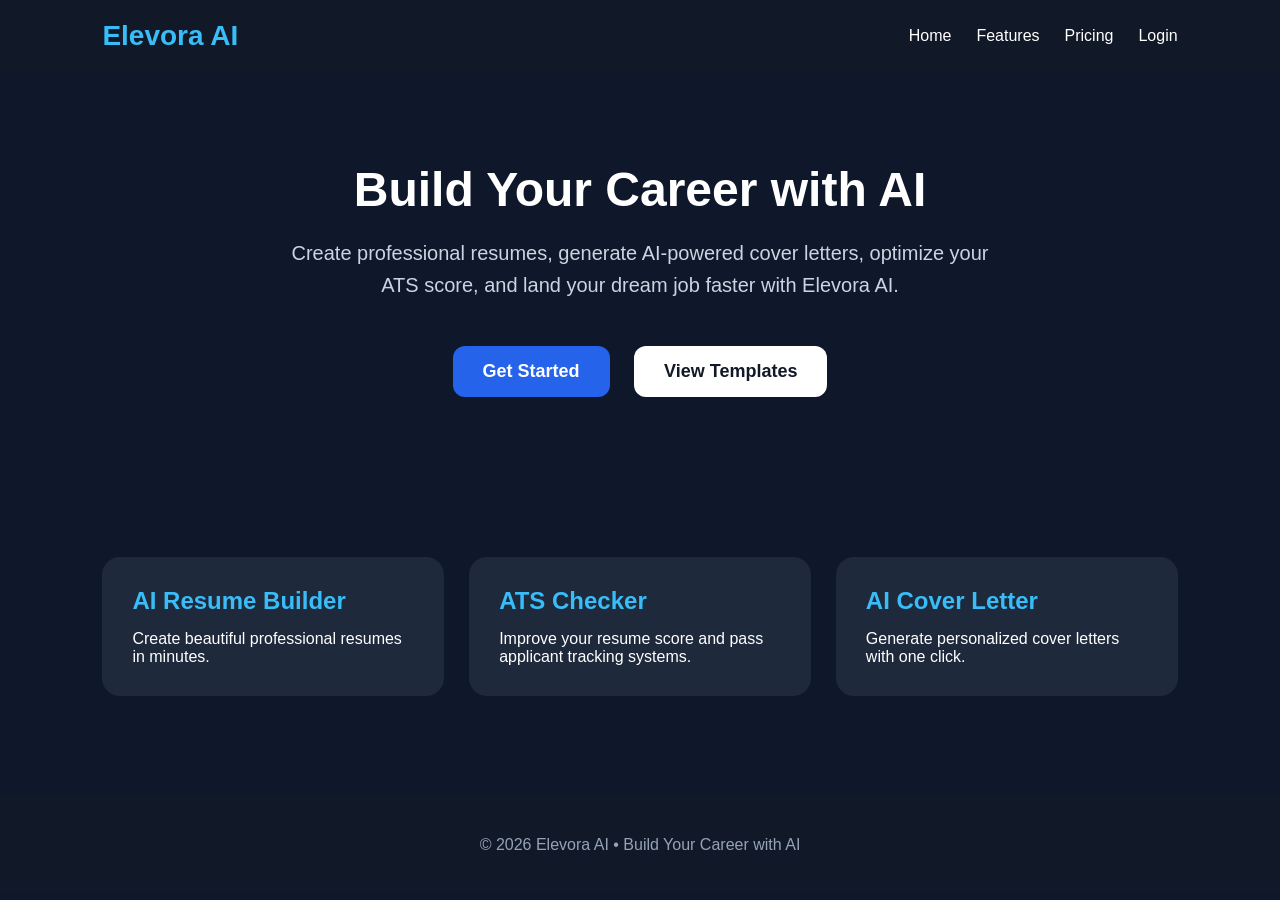
==== index.html @ 80034b92 "Update index.html" ====
<!DOCTYPE html>
<html lang="en">
<head>
<meta charset="UTF-8">
<meta name="viewport" content="width=device-width, initial-scale=1.0">
<title>Elevora AI - Build Your Career with AI</title>

<style>
*{
margin:0;
padding:0;
box-sizing:border-box;
font-family:Arial,sans-serif;
}

body{
background:#0f172a;
color:white;
}

nav{
display:flex;
justify-content:space-between;
align-items:center;
padding:20px 8%;
background:#111827;
position:sticky;
top:0;
}

.logo{
font-size:28px;
font-weight:bold;
color:#38bdf8;
}

nav ul{
display:flex;
list-style:none;
gap:25px;
}

nav a{
color:white;
text-decoration:none;
}

.hero{
text-align:center;
padding:90px 20px;
}

.hero h1{
font-size:48px;
margin-bottom:20px;
}

.hero p{
max-width:700px;
margin:auto;
font-size:20px;
color:#cbd5e1;
line-height:1.6;
}

.buttons{
margin-top:35px;
}

.btn{
padding:15px 30px;
margin:10px;
border:none;
border-radius:12px;
cursor:pointer;
font-size:18px;
font-weight:bold;
}

.primary{
background:#2563eb;
color:white;
}

.secondary{
background:white;
color:#111827;
}

.features{
display:grid;
grid-template-columns:repeat(auto-fit,minmax(250px,1fr));
gap:25px;
padding:60px 8%;
}

.card{
background:#1e293b;
padding:30px;
border-radius:18px;
}

.card h2{
margin-bottom:15px;
color:#38bdf8;
}

footer{
text-align:center;
padding:40px;
background:#111827;
margin-top:40px;
color:#94a3b8;
}
</style>

</head>

<body>

<nav>
<div class="logo">Elevora AI</div>

<ul>
<li><a href="#">Home</a></li>
<li><a href="#">Features</a></li>
<li><a href="#">Pricing</a></li>
<li><a href="#">Login</a></li>
</ul>
</nav>

<section class="hero">

<h1>Build Your Career with AI</h1>

<p>
Create professional resumes, generate AI-powered cover letters,
optimize your ATS score, and land your dream job faster with Elevora AI.
</p>

<div class="buttons">
<button class="btn primary">Get Started</button>
<button class="btn secondary">View Templates</button>
</div>

</section>

<section class="features">

<div class="card">
<h2>AI Resume Builder</h2>
<p>Create beautiful professional resumes in minutes.</p>
</div>

<div class="card">
<h2>ATS Checker</h2>
<p>Improve your resume score and pass applicant tracking systems.</p>
</div>

<div class="card">
<h2>AI Cover Letter</h2>
<p>Generate personalized cover letters with one click.</p>
</div>

</section>

<footer>

© 2026 Elevora AI • Build Your Career with AI

</footer>

</body>
</html>
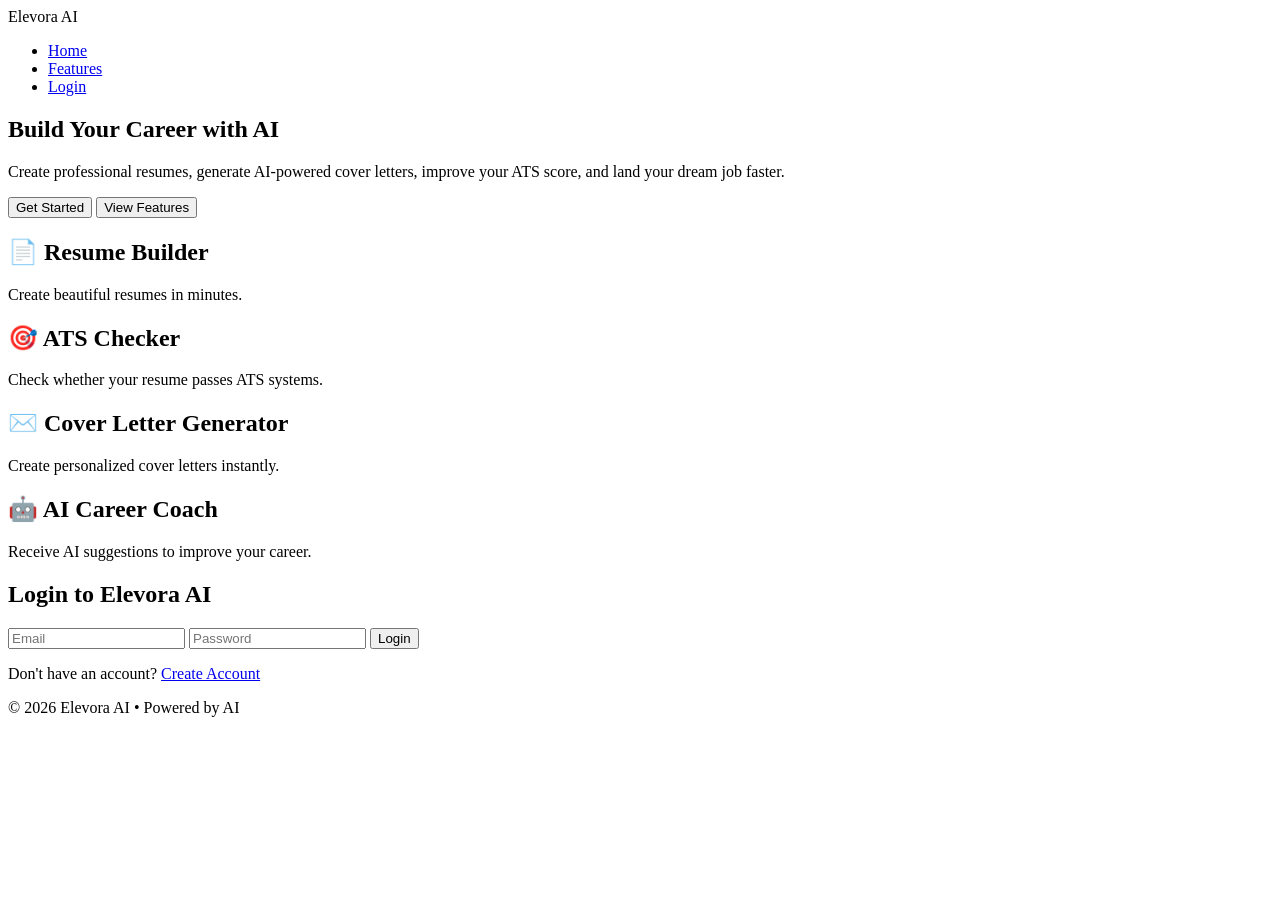
==== commit a9ad194b: "Update index.html" ====
--- a/index.html
+++ b/index.html
@@ -5,115 +5,7 @@
 <meta name="viewport" content="width=device-width, initial-scale=1.0">
 <title>Elevora AI - Build Your Career with AI</title>
 
-<style>
-*{
-margin:0;
-padding:0;
-box-sizing:border-box;
-font-family:Arial,sans-serif;
-}
-
-body{
-background:#0f172a;
-color:white;
-}
-
-nav{
-display:flex;
-justify-content:space-between;
-align-items:center;
-padding:20px 8%;
-background:#111827;
-position:sticky;
-top:0;
-}
-
-.logo{
-font-size:28px;
-font-weight:bold;
-color:#38bdf8;
-}
-
-nav ul{
-display:flex;
-list-style:none;
-gap:25px;
-}
-
-nav a{
-color:white;
-text-decoration:none;
-}
-
-.hero{
-text-align:center;
-padding:90px 20px;
-}
-
-.hero h1{
-font-size:48px;
-margin-bottom:20px;
-}
-
-.hero p{
-max-width:700px;
-margin:auto;
-font-size:20px;
-color:#cbd5e1;
-line-height:1.6;
-}
-
-.buttons{
-margin-top:35px;
-}
-
-.btn{
-padding:15px 30px;
-margin:10px;
-border:none;
-border-radius:12px;
-cursor:pointer;
-font-size:18px;
-font-weight:bold;
-}
-
-.primary{
-background:#2563eb;
-color:white;
-}
-
-.secondary{
-background:white;
-color:#111827;
-}
-
-.features{
-display:grid;
-grid-template-columns:repeat(auto-fit,minmax(250px,1fr));
-gap:25px;
-padding:60px 8%;
-}
-
-.card{
-background:#1e293b;
-padding:30px;
-border-radius:18px;
-}
-
-.card h2{
-margin-bottom:15px;
-color:#38bdf8;
-}
-
-footer{
-text-align:center;
-padding:40px;
-background:#111827;
-margin-top:40px;
-color:#94a3b8;
-}
-</style>
-
+<link rel="stylesheet" href="style.css">
 </head>
 
 <body>
@@ -123,9 +15,8 @@
 
 <ul>
 <li><a href="#">Home</a></li>
-<li><a href="#">Features</a></li>
-<li><a href="#">Pricing</a></li>
-<li><a href="#">Login</a></li>
+<li><a href="#features">Features</a></li>
+<li><a href="#login">Login</a></li>
 </ul>
 </nav>
 
@@ -135,40 +26,64 @@
 
 <p>
 Create professional resumes, generate AI-powered cover letters,
-optimize your ATS score, and land your dream job faster with Elevora AI.
+improve your ATS score, and land your dream job faster.
 </p>
 
 <div class="buttons">
-<button class="btn primary">Get Started</button>
-<button class="btn secondary">View Templates</button>
+<button class="primary" onclick="showLogin()">Get Started</button>
+<button class="secondary">View Features</button>
 </div>
 
 </section>
 
-<section class="features">
+<section id="features" class="features">
 
 <div class="card">
-<h2>AI Resume Builder</h2>
-<p>Create beautiful professional resumes in minutes.</p>
+<h2>📄 Resume Builder</h2>
+<p>Create beautiful resumes in minutes.</p>
 </div>
 
 <div class="card">
-<h2>ATS Checker</h2>
-<p>Improve your resume score and pass applicant tracking systems.</p>
+<h2>🎯 ATS Checker</h2>
+<p>Check whether your resume passes ATS systems.</p>
 </div>
 
 <div class="card">
-<h2>AI Cover Letter</h2>
-<p>Generate personalized cover letters with one click.</p>
+<h2>✉️ Cover Letter Generator</h2>
+<p>Create personalized cover letters instantly.</p>
 </div>
+
+<div class="card">
+<h2>🤖 AI Career Coach</h2>
+<p>Receive AI suggestions to improve your career.</p>
+</div>
+
+</section>
+
+<section id="login" class="login-box">
+
+<h2>Login to Elevora AI</h2>
+
+<input type="email" placeholder="Email">
+
+<input type="password" placeholder="Password">
+
+<button class="primary">Login</button>
+
+<p>
+Don't have an account?
+<a href="#">Create Account</a>
+</p>
 
 </section>
 
 <footer>
 
-© 2026 Elevora AI • Build Your Career with AI
+<p>© 2026 Elevora AI • Powered by AI</p>
 
 </footer>
 
+<script src="script.js"></script>
+
 </body>
 </html>
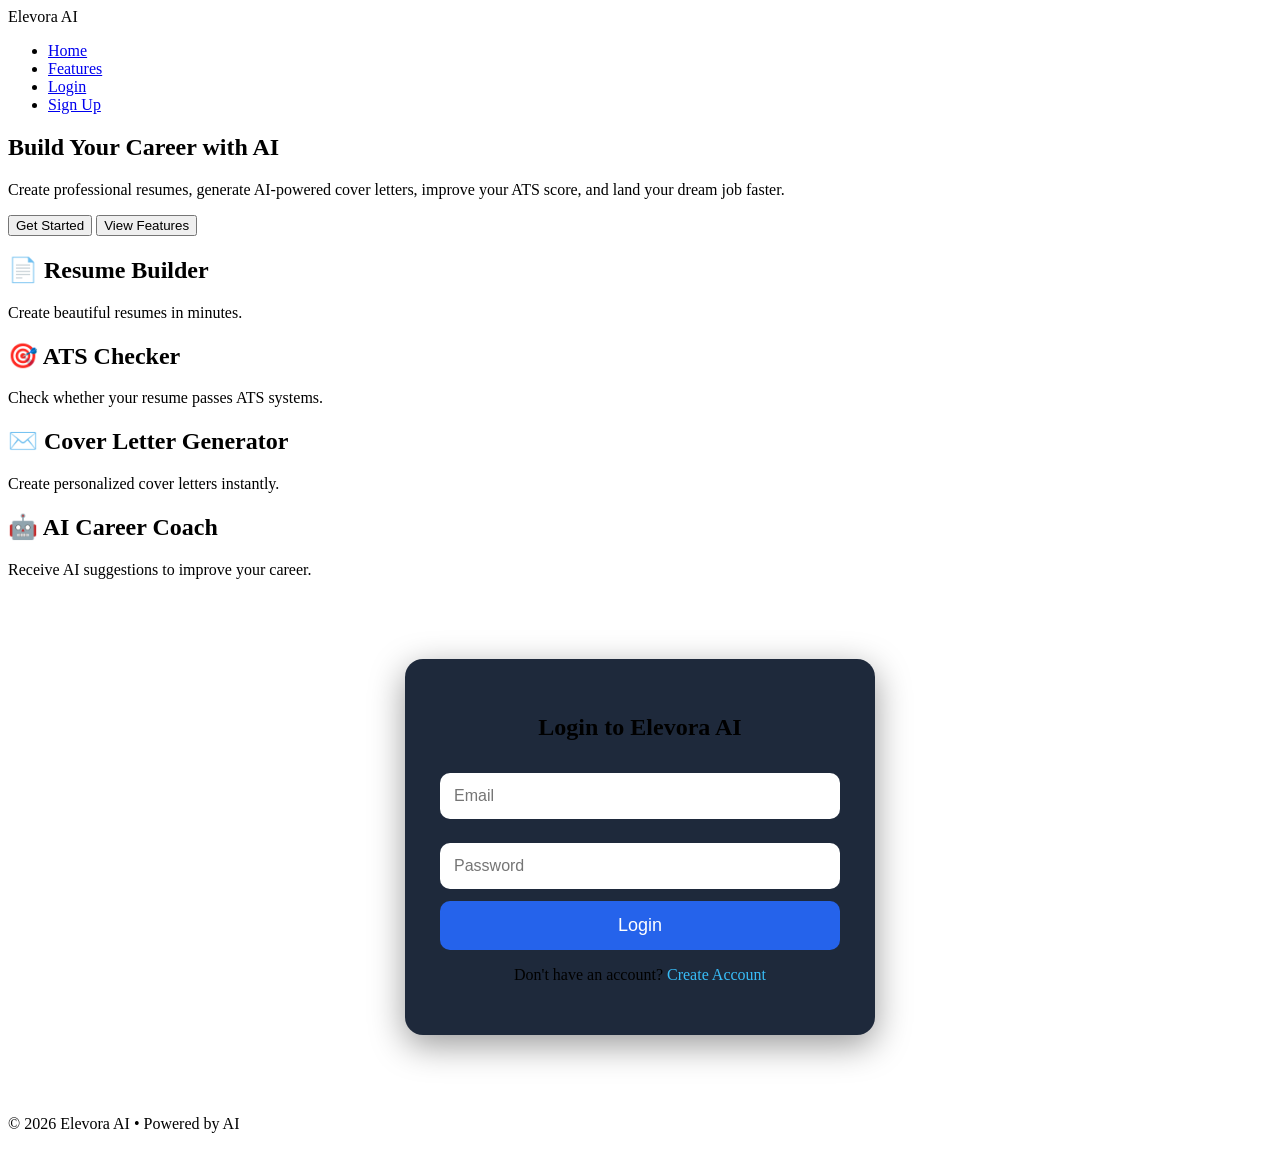
==== commit 46fba3ee: "Update index.html" ====
--- a/index.html
+++ b/index.html
@@ -14,9 +14,10 @@
 <div class="logo">Elevora AI</div>
 
 <ul>
-<li><a href="#">Home</a></li>
+<li><a href="index.html">Home</a></li>
 <li><a href="#features">Features</a></li>
-<li><a href="#login">Login</a></li>
+<li><a href="login.html">Login</a></li>
+<li><a href="signup.html">Sign Up</a></li>
 </ul>
 </nav>
 
--- a/style.css
+++ b/style.css
@@ -0,0 +1,42 @@
+/* Login & Signup */
+
+.login-box{
+    width:90%;
+    max-width:400px;
+    margin:80px auto;
+    background:#1e293b;
+    padding:35px;
+    border-radius:18px;
+    text-align:center;
+    box-shadow:0 10px 35px rgba(0,0,0,.4);
+}
+
+.login-box h1{
+    margin-bottom:25px;
+}
+
+.login-box input{
+    width:100%;
+    padding:14px;
+    margin:12px 0;
+    border:none;
+    border-radius:10px;
+    font-size:16px;
+    box-sizing:border-box;
+}
+
+.login-box button{
+    width:100%;
+    padding:14px;
+    border:none;
+    border-radius:10px;
+    background:#2563eb;
+    color:white;
+    font-size:18px;
+    cursor:pointer;
+}
+
+.login-box a{
+    color:#38bdf8;
+    text-decoration:none;
+}
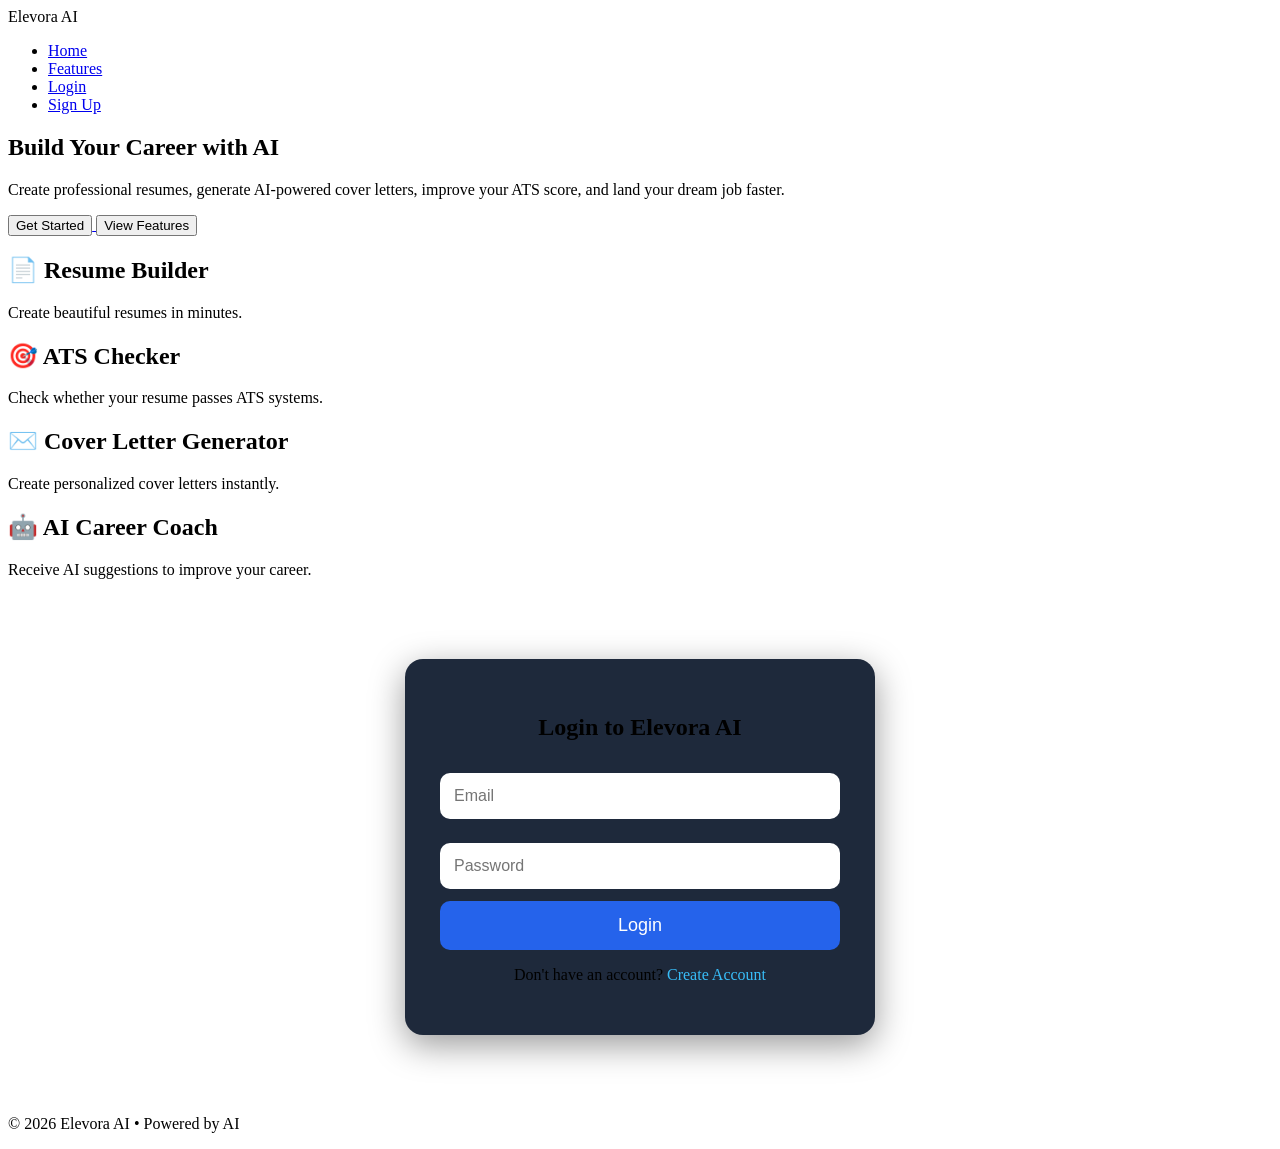
==== commit c41af041: "Update index.html" ====
--- a/index.html
+++ b/index.html
@@ -31,7 +31,9 @@
 </p>
 
 <div class="buttons">
-<button class="primary" onclick="showLogin()">Get Started</button>
+<a href="signup.html">
+<button class="primary">Get Started</button>
+</a>
 <button class="secondary">View Features</button>
 </div>
 
@@ -73,7 +75,7 @@
 
 <p>
 Don't have an account?
-<a href="#">Create Account</a>
+<a href="signup.html">Create Account</a>
 </p>
 
 </section>
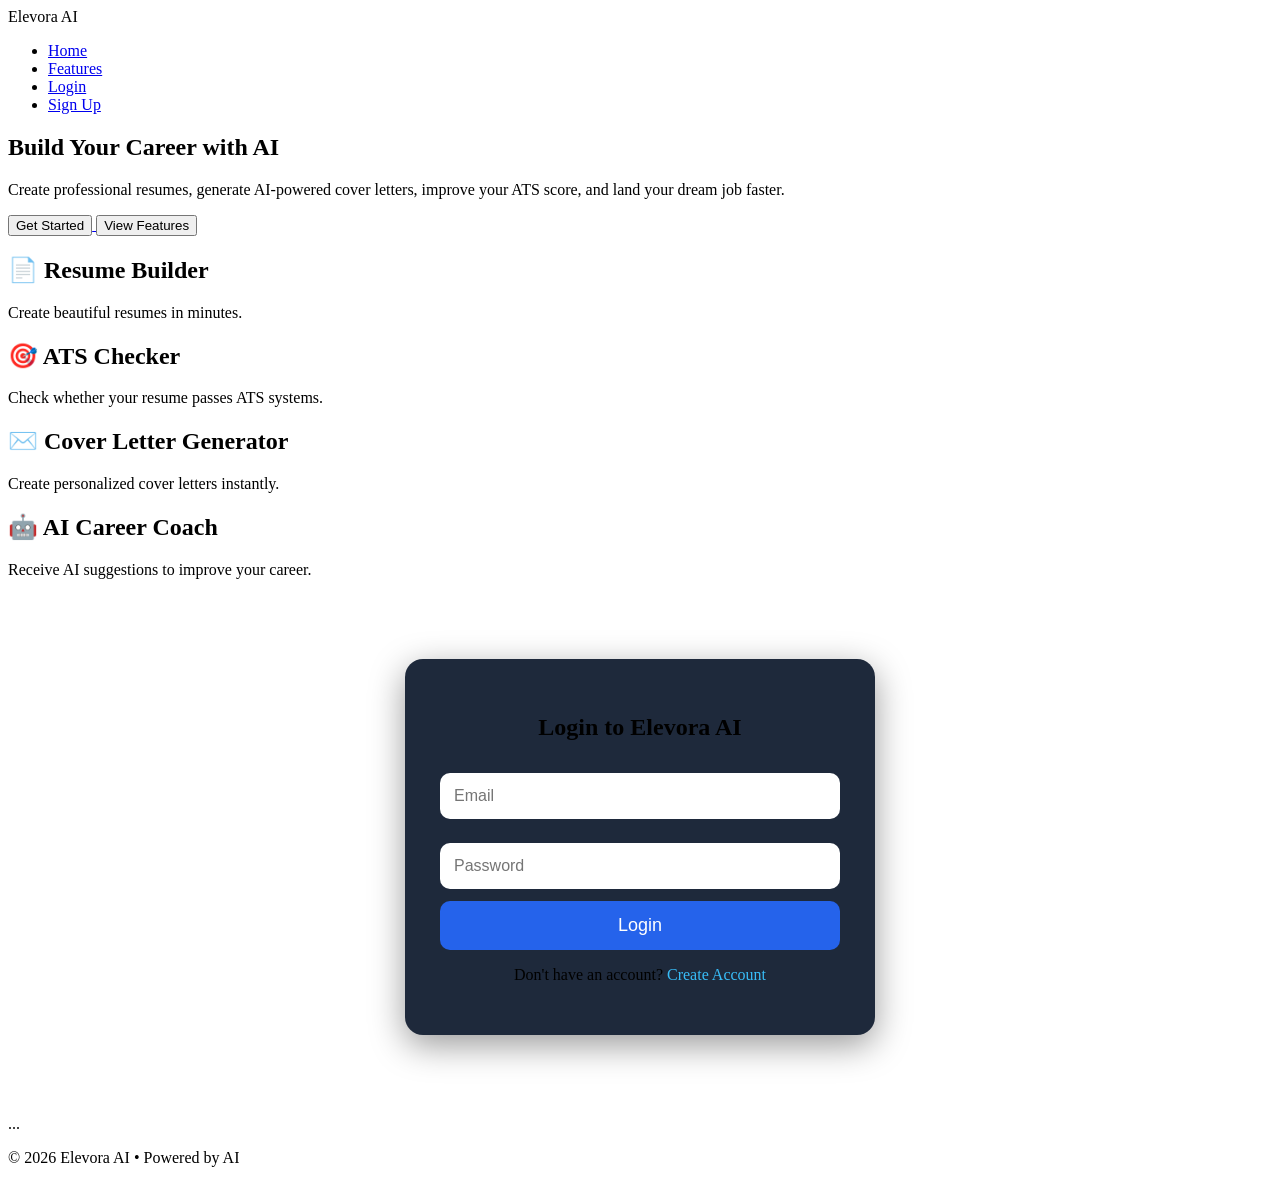
==== commit ed79f40f: "Update index.html" ====
--- a/index.html
+++ b/index.html
@@ -79,12 +79,17 @@
 </p>
 
 </section>
+...
+</section>
+
+<!-- Paste Phase 6 HTML here -->
 
 <footer>
+    <p>© 2026 Elevora AI • Powered by AI</p>
+</footer>
+<footer>
 
-<p>© 2026 Elevora AI • Powered by AI</p>
 
-</footer>
 
 <script src="script.js"></script>
 
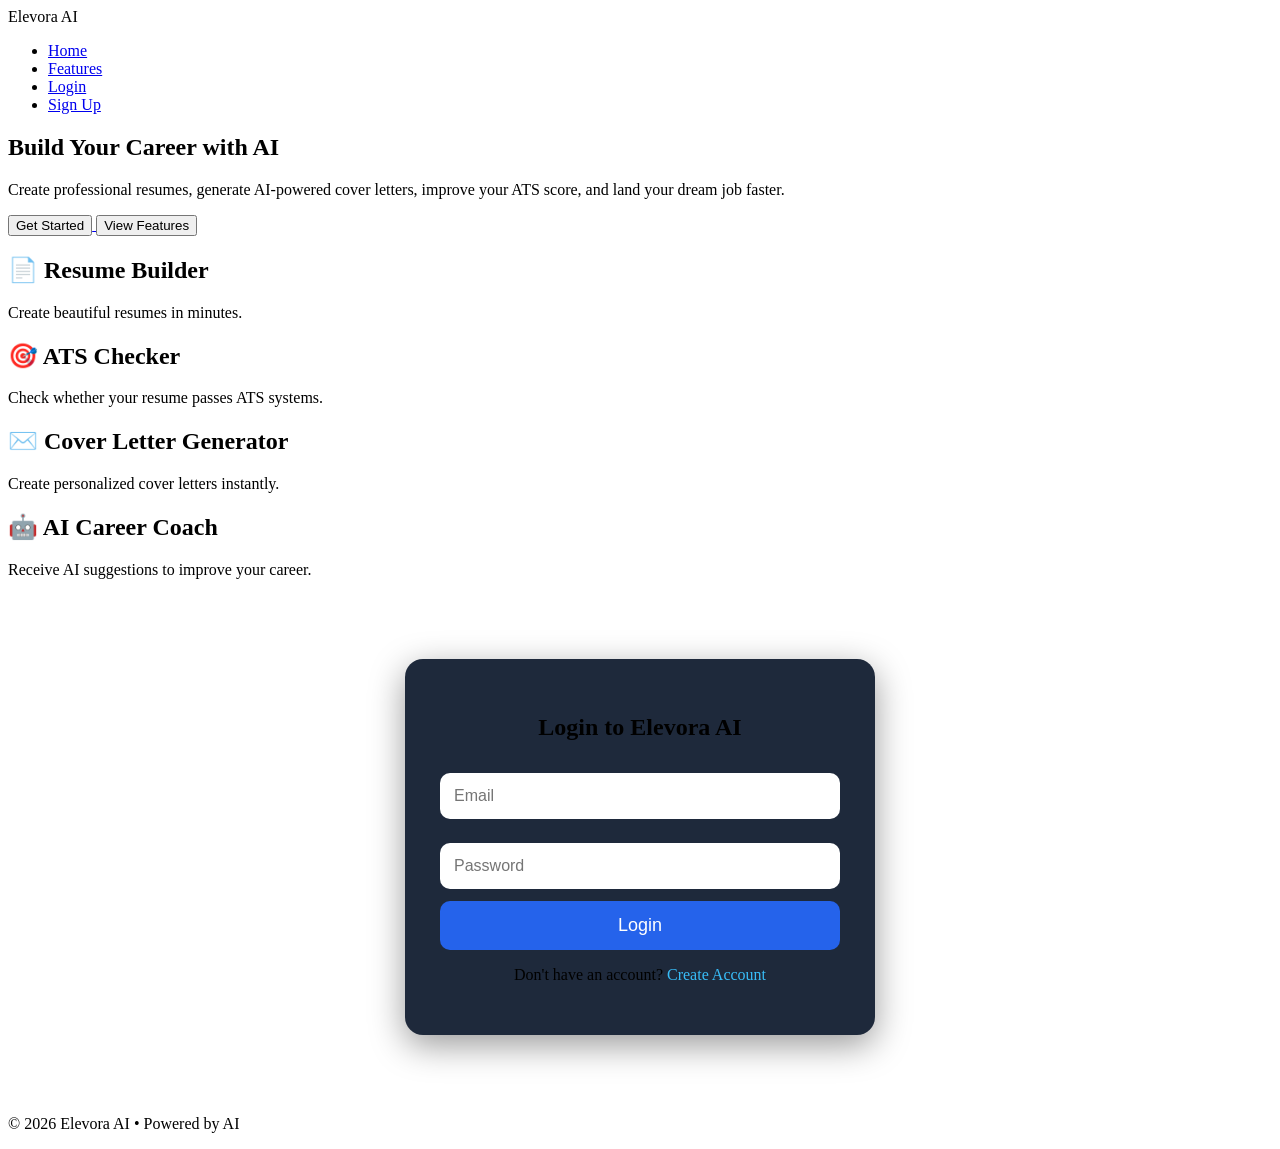
==== commit 5abf7d1e: "Update index.html" ====
--- a/index.html
+++ b/index.html
@@ -79,19 +79,10 @@
 </p>
 
 </section>
-...
-</section>
-
 <!-- Paste Phase 6 HTML here -->
-
 <footer>
     <p>© 2026 Elevora AI • Powered by AI</p>
 </footer>
-<footer>
-
-
-
 <script src="script.js"></script>
-
 </body>
 </html>
